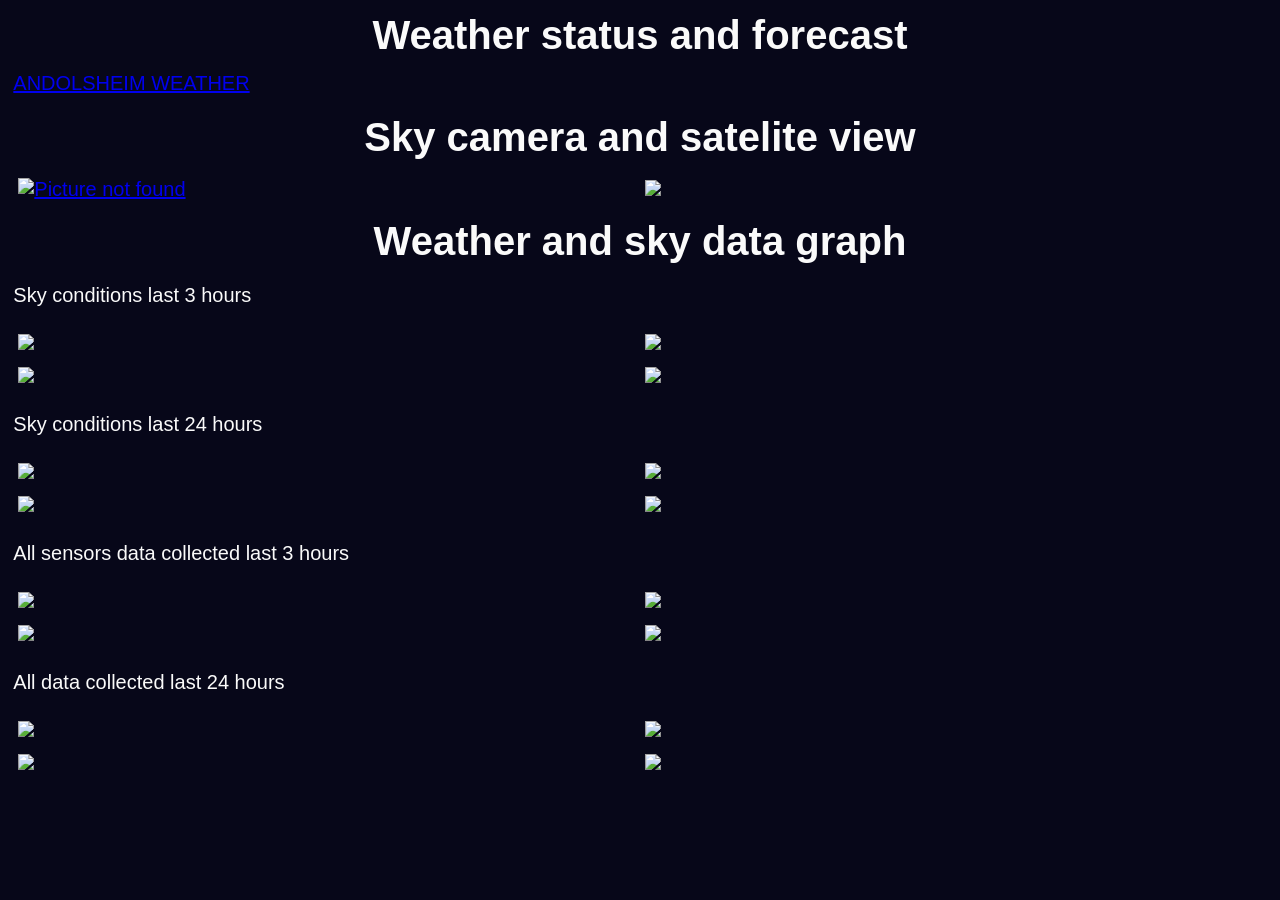
==== html/index.html @ 988afd70 "first commit" ====
<!doctype html>
<html>
<head>
    <link rel="stylesheet" type="text/css" href="style.css" media="screen"/>
    <meta charset="utf-8">
    <title>Observatory Weather Status</title>
</head>
<body>
    <h1>Weather status and forecast</h1>
<!--
    <iframe src="https://www.meteoblue.com/fr/meteo/widget/three/andolsheim_france_3037706?geoloc=fixed&nocurrent=0&noforecast=0&days=4&tempunit=CELSIUS&windunit=KILOMETER_PER_HOUR&layout=monochrome"  frameborder="0" scrolling="NO" allowtransparency="true" sandbox="allow-same-origin allow-scripts allow-popups allow-popups-to-escape-sandbox" style="width: 460px; height: 594px"></iframe><div><a href="https://www.meteoblue.com/fr/meteo/semaine/andolsheim_france_3037706?utm_source=weather_widget&utm_medium=linkus&utm_content=three&utm_campaign=Weather%2BWidget" target="_blank">meteoblue</a></div>
    <div id="openweathermap-widget-21"></div>
-->

<!--
    <script src='//openweathermap.org/themes/openweathermap/assets/vendor/owm/js/d3.min.js'></script><script>window.myWidgetParam ? window.myWidgetParam : window.myWidgetParam = [];  window.myWidgetParam.push({id: 21,cityid: '3037706',appid: 'acedc4a8b2c84142111400e2ea8ab95f',units: 'metric',containerid: 'openweathermap-widget-21',  });  (function() {var script = document.createElement('script');script.async = true;script.charset = "utf-8";script.src = "//openweathermap.org/themes/openweathermap/assets/vendor/owm/js/weather-widget-generator.js";var s = document.getElementsByTagName('script')[0];s.parentNode.insertBefore(script, s);  })();</script>
    <p style="clear: both;">
-->
	<a class="weatherwidget-io" href="https://forecast7.com/fr/48d067d42/andolsheim/" data-label_1="ANDOLSHEIM" data-label_2="WEATHER" data-theme="dark" >ANDOLSHEIM WEATHER</a>
	<script>
	!function(d,s,id){var js,fjs=d.getElementsByTagName(s)[0];if(!d.getElementById(id)){js=d.createElement(s);js.id=id;js.src='https://weatherwidget.io/js/widget.min.js';fjs.parentNode.insertBefore(js,fjs);}}(document,'script','weatherwidget-io-js');
	</script>
    <p style="clear: both;">

    <h1>Sky camera and satelite view</h1>
    <div class="row">
		 <div class="column">
		 	<a href="http://allsky/allsky/index.php">
				<img src="http://allsky/current/tmp/image-resize.jpg" alt="Picture not found" style="width:100%">
			</a>
		 </div>
		 <div class="column">
			<a href="http://fr.sat24.com/fr" target='sat24'>
				<img src="https://api.sat24.com/animated/FR/infraPolair/2/Romance%20Standard%20Time/6127960" style="width:100%">
			</a>
		 </div>
	</div>
    <h1>Weather and sky data graph</h1>
    <p>Sky conditions last 3 hours</p>
    <div class="row">
		 <div class="column">
			<img src="images/aagcloud-cloudcover-lasthour.png" style="width:100%">
		 </div>
		 <div class="column">
			<img src="images/aagcloud-humidity-lasthour.png" style="width:100%">
		 </div>
	</div>
	<div class="row">
		 <div class="column">
			<img src="images/aagcloud-light-lasthour.png" style="width:100%">
		 </div>
		 <div class="column">
			<img src="images/temp-and-dewpoint-lasthour.png" style="width:100%">
		 </div>
	</div>
    <p>Sky conditions last 24 hours</p>
    <div class="row">
		 <div class="column">
			<img src="images/aagcloud-cloudcover-lastday.png" style="width:100%">
		 </div>
		 <div class="column">
			<img src="images/aagcloud-humidity-lastday.png" style="width:100%">
		 </div>
	</div>
	<div class="row">
		 <div class="column">
			<img src="images/aagcloud-light-lastday.png" style="width:100%">
		 </div>
		 <div class="column">
			<img src="images/temp-and-dewpoint-lastday.png" style="width:100%">
		 </div>
	</div>	
    <p>All sensors data collected last 3 hours</p>
    <div class="row">
		 <div class="column">
			<img src="images/aagcloud-sky-lasthour.png" style="width:100%">
		 </div>
		 <div class="column">
			<img src="images/aagcloud-rain-lasthour.png" style="width:100%">
		 </div>
	</div>
	<div class="row">
		 <div class="column">
			<img src="images/aagcloud-temp-lasthour.png" style="width:100%">
		 </div>
		 <div class="column">
			<img src="images/aagcloud-all-lasthour.png" style="width:100%">
		 </div>
	</div>
    <p>All data collected last 24 hours</p>
    <div class="row">
		 <div class="column">
			<img src="images/aagcloud-sky-lastday.png" style="width:100%">
		 </div>
		 <div class="column">
			<img src="images/aagcloud-rain-lastday.png" style="width:100%">
		 </div>
	</div>
	<div class="row">
		 <div class="column">
			<img src="images/aagcloud-temp-lastday.png" style="width:100%">
		 </div>
		 <div class="column">
			<img src="images/aagcloud-all-lastday.png" style="width:100%">
		 </div>
	</div>
</body>
<style>
.aligncenter {
    text-align: center;
}

* {
  box-sizing: border-box;
}

/* Three image containers (use 25% for four, and 50% for two, etc) */
.column {
  float: left;
  width: 50%;
  padding: 5px;
}

/* Clear floats after image containers */
.row::after {
  content: "";
  clear: both;
  display: table;
} 
</style>
</html>
---- html/style.css ----
h1{
font-size: 40px;
text-align: center;
margin: 10pt;
}
body{
font-size: 20px;
font-family: Helvetica, sans-serif;
margin: 10pt;
color: #FAFAFA;
background-color: #070719;
}
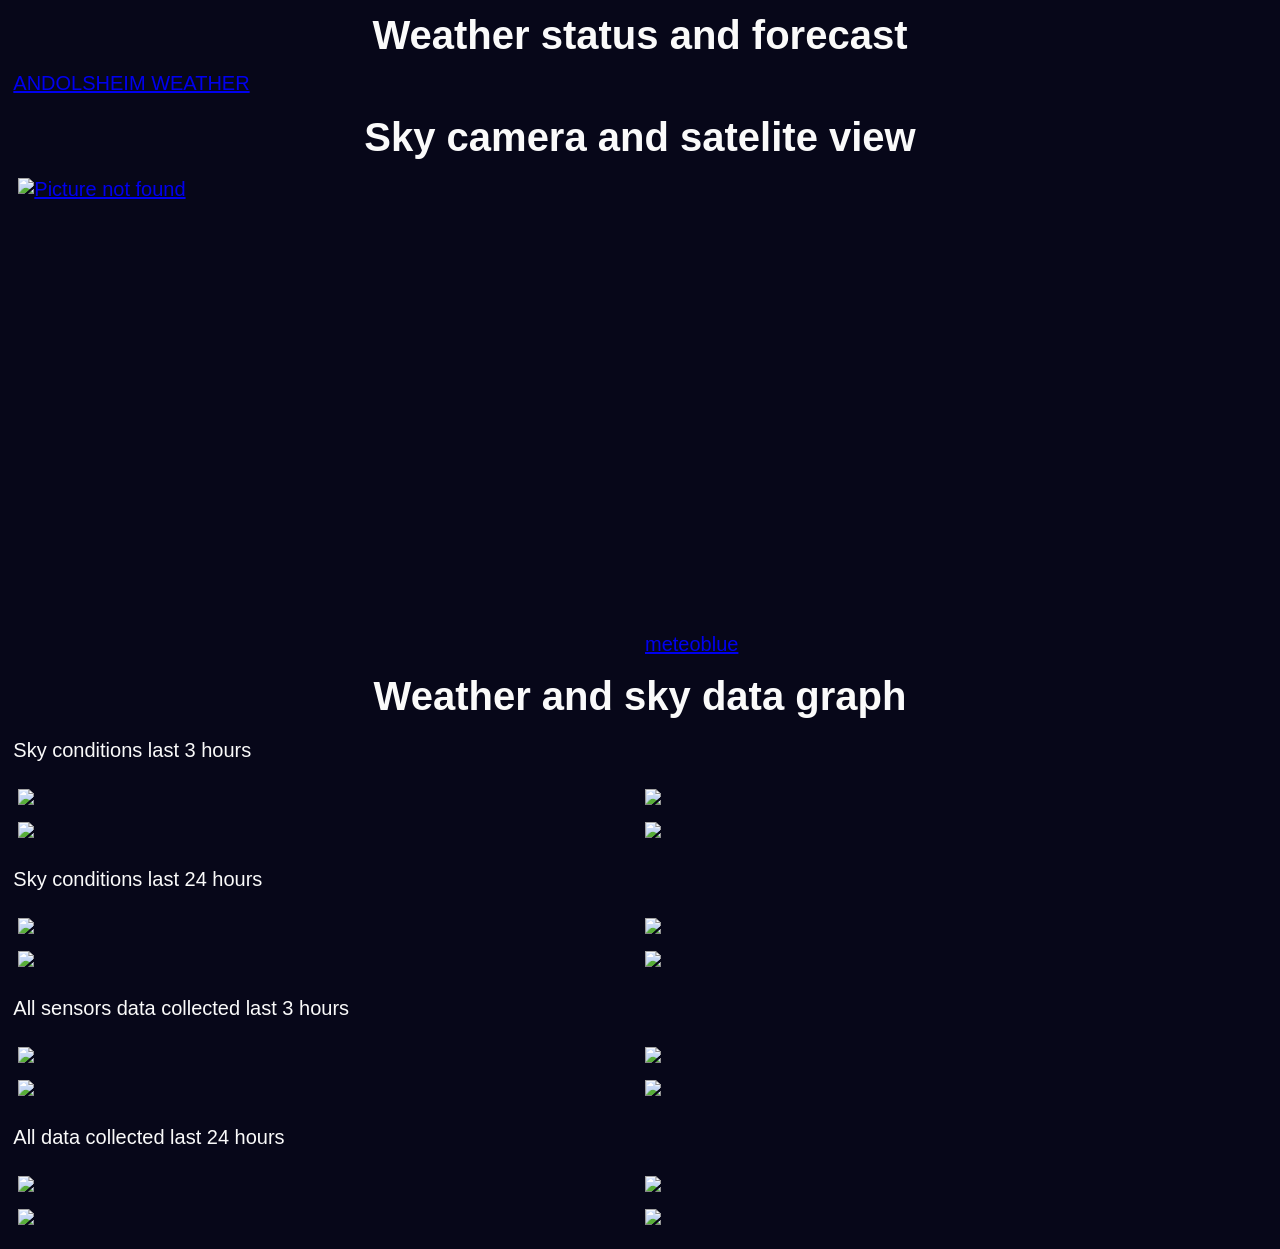
==== commit 77859411: "update url to image after allsky remote web page update" ====
--- a/html/index.html
+++ b/html/index.html
@@ -26,14 +26,16 @@
     <div class="row">
 		 <div class="column">
 		 	<a href="http://allsky/allsky/index.php">
-				<img src="http://allsky/current/tmp/image-resize.jpg" alt="Picture not found" style="width:100%">
+				<img src="http://allsky/current/tmp/image.jpg" alt="Picture not found" style="width:100%">
 			</a>
 		 </div>
-		 <div class="column">
-			<a href="http://fr.sat24.com/fr" target='sat24'>
-				<img src="https://api.sat24.com/animated/FR/infraPolair/2/Romance%20Standard%20Time/6127960" style="width:100%">
-			</a>
-		 </div>
+		<div class="column">
+    		<iframe src="https://www.meteoblue.com/en/weather/maps/widget/andolsheim_france_3037706?windAnimation=0&gust=0&satellite=0&satellite=1&geoloc=fixed&tempunit=C&windunit=km%252Fh&lengthunit=metric&zoom=5&autowidth=auto"  frameborder="0" scrolling="NO" allowtransparency="true" sandbox="allow-same-origin allow-scripts allow-popups allow-popups-to-escape-sandbox" style="width: 100%; height: 450px"></iframe>
+		<div>
+    		<!-- DO NOT REMOVE THIS LINK -->
+    		<a href="https://www.meteoblue.com/en/weather/maps/andolsheim_france_3037706?utm_source=weather_widget&utm_medium=linkus&utm_content=map&utm_campaign=Weather%2BWidget" target="_blank">meteoblue</a>
+	    	</div>
+		</div>
 	</div>
     <h1>Weather and sky data graph</h1>
     <p>Sky conditions last 3 hours</p>
